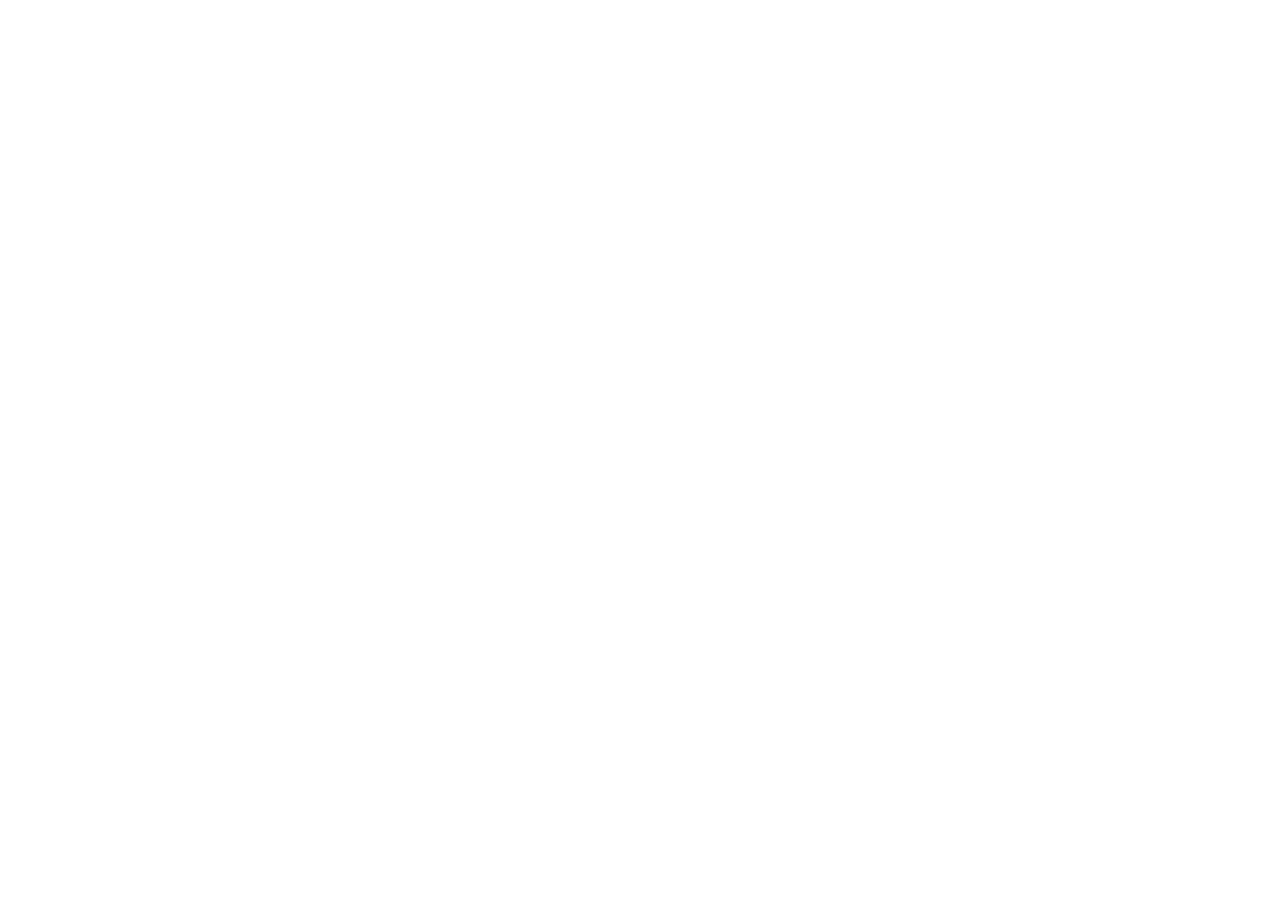
==== 6.3+CSS+Box+Model/6.3 CSS Box Model/index.html @ 121868ee "7/18" ====
<!DOCTYPE html>
<html lang="en">

<head>
  <meta charset="UTF-8">
  <title>CSS Box Model</title>
  <style>
    /* Write your CSS code here */

  </style>
</head>

<body>


  <!-- TODOs:
1. Create 3 Boxes using the div element.
2. Set their sizes to 200px heigh by 200px wide.
3. Set different background colors for each of the boxes (I used cadetblue, gold and indianred).
4. Add a paragraph <p> element into the first div and add the following words:
    Lorem ipsum dolor sit amet, consectetur adipiscing elit. Aliquam at sapien porttitor urna elementum lacinia. In
    id magna pulvinar, ultricies lorem id, vehicula elit. Aliquam eu luctus nisl, vitae pellentesque magna. Phasellus
    dolor metus, laoreet ac convallis sit amet, efficitur sed dolor.
5. Set the 1st div to have 20px padding all around with a black 10px border.
6. Fix the style of the <p> element to remove all margins.
Hint: Use the CSS inspector in Chrome.
7. Set the 2nd div to have a 20px border on top and bottom and 10px border left and right. (See goal image)
8. Set the 3rd div to have a 10px border 
9. Set the margins for the divs so that each box corner touches the other. (See the goal image)
-->

</body>

</html>
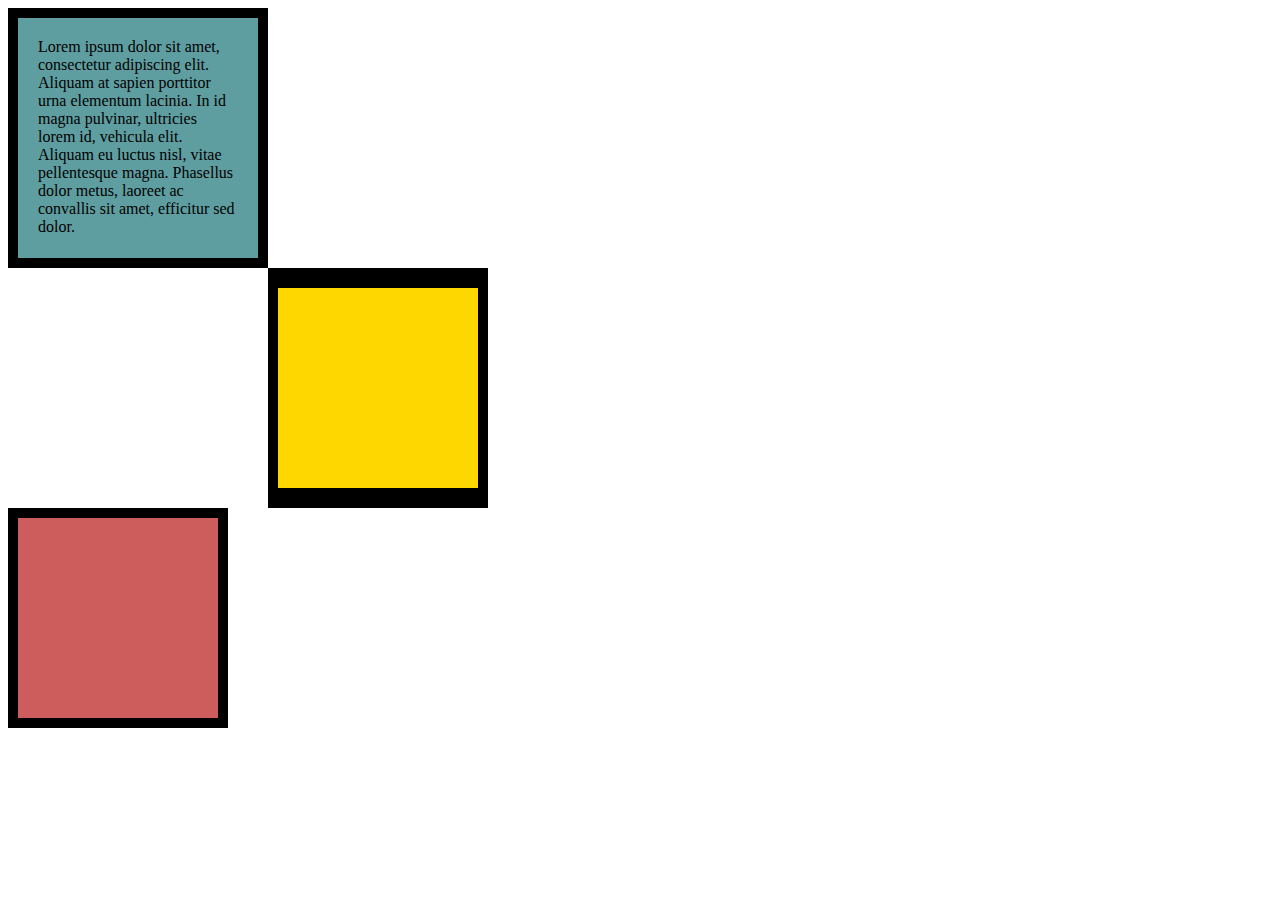
==== commit 47b2dc63: "17/7" ====
--- a/6.3+CSS+Box+Model/6.3 CSS Box Model/index.html
+++ b/6.3+CSS+Box+Model/6.3 CSS Box Model/index.html
@@ -5,12 +5,42 @@
   <meta charset="UTF-8">
   <title>CSS Box Model</title>
   <style>
-    /* Write your CSS code here */
+   
+   /* Write your CSS code here */
+   
+   p {
+      margin: 0;
+    }
+    div{
+    width: 200px;
+    height: 200px; 
+   }
+   .s1{
+    background-color: cadetblue;
+   border: 10px solid black;
+  padding: 20px;
 
+   }
+   .s2{
+    background-color: gold;
+    border: solid black;
+    border-width: 20px 10px ;
+    margin-left: 260px;
+   }
+   .s3{
+    background-color: indianred;
+    border: 10px solid black;
+   
+   }
   </style>
 </head>
 
 <body>
+  <div class="s1"><p>Lorem ipsum dolor sit amet, consectetur adipiscing elit. Aliquam at sapien porttitor urna elementum lacinia. In
+    id magna pulvinar, ultricies lorem id, vehicula elit. Aliquam eu luctus nisl, vitae pellentesque magna. Phasellus
+    dolor metus, laoreet ac convallis sit amet, efficitur sed dolor.</p></div>
+  <div  class="s2"></div>
+  <div class="s3"></div>
 
 
   <!-- TODOs:
